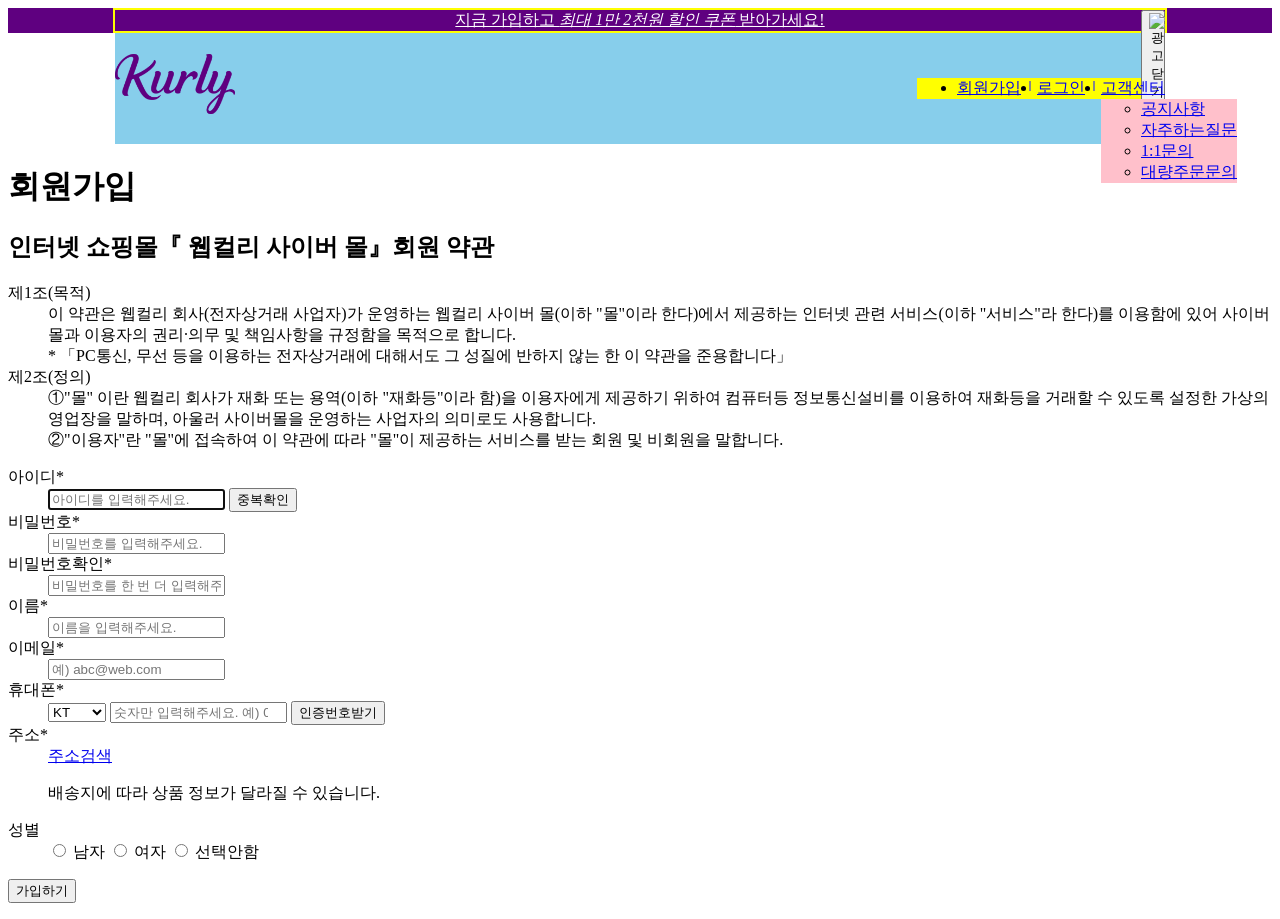
==== join.html @ bdb42628 "마켓컬리 index+join HTML까지" ====
<!DOCTYPE html>
<html lang="en">
<head>
    <meta charset="UTF-8">
    <meta name="viewport" content="width=device-width, initial-scale=1.0">
    <meta name="keywords" content="">
    <meta name="description" content="">
    <title>회원가입 | marketKurly</title>
    <link rel="shortcut icon" href="#" type="image/x-icon">
    <link rel="stylesheet" href="./styles/reset.css">
    <link rel="stylesheet" href="./styles/index.css">
    <link rel="stylesheet" href="./styles/join.css">
    <script src="./scripts/join.js"></script>
</head>
<body>
    <div id="wrap">
        <header> 
            <!-- 1행 광고 띠배너 -->
            <div class="top_bnr_bg">
                <div class="top_bnr"><!-- 글씨+x= 닫는 창까지가 너비가 가운데 있는 걸 알려줌 -->
                    <a href="#" class="ad_text">지금 가입하고 <em>최대 1만 2천원 할인 쿠폰</em> 받아가세요!</a>
                    <button type="button" id="ad_close_btn"><img src="#" alt="광고닫기"></button>
                </div>
            </div>
            <!-- 2행 로고+가입+로그인+고객센터 -->
            <div class="logo_user_menu">
                <h1><a href="./index.html"><img src="./image/logo.svg" alt="마켓컬리"></a></h1>
                <ul class="snb">
                    <li><a href="./join.html">회원가입</a></li>
                    <li><a href="#">로그인</a></li>
                    <li><a href="#">고객센터</a>
                        <ul class="lnb">
                            <li><a href="#">공지사항</a></li>
                            <li><a href="#">자주하는질문</a></li>
                            <li><a href="#">1:1문의</a></li>
                            <li><a href="#">대량주문문의</a></li>
                        </ul>
                    </li>
                </ul>
            </div>
        </header>
        <main>
            <h1>회원가입</h1>
            <form action="" method="post" id="join_frm">
                <div class="law">
                    <h2>인터넷 쇼핑몰『 웹컬리 사이버 몰』회원 약관</h2>
                    <dl>
                        <dt>제1조(목적)</dt><!-- 제목 -->
                        <dd>이 약관은 웹컬리 회사(전자상거래 사업자)가 운영하는 웹컬리 사이버 몰(이하 "몰"이라 한다)에서 제공하는 인터넷 관련 서비스(이하 "서비스"라 한다)를 이용함에 있어 사이버 몰과 이용자의 권리·의무 및 책임사항을 규정함을 목적으로 합니다.</dd>
                        <dd>* 「PC통신, 무선 등을 이용하는 전자상거래에 대해서도 그 성질에 반하지 않는 한 이 약관을 준용합니다」</dd>
                        <dt>제2조(정의)</dt><!-- 제목 -->
                        <dd>①"몰" 이란 웹컬리 회사가 재화 또는 용역(이하 "재화등"이라 함)을 이용자에게 제공하기 위하여 컴퓨터등 정보통신설비를 이용하여 재화등을 거래할 수 있도록 설정한 가상의 영업장을 말하며, 아울러 사이버몰을 운영하는 사업자의 의미로도 사용합니다.</dd>
                        <dd>②"이용자"란 "몰"에 접속하여 이 약관에 따라 "몰"이 제공하는 서비스를 받는 회원 및 비회원을 말합니다.</dd>
                    </dl>
                </div>
                <dl class="join_list">
                    <dt>아이디<span class="important">*</span></dt>
                    <dd>
                        <input type="id" placeholder="아이디를 입력해주세요." name="id_compart" id="id_compart" required autofocus>
                        <button type="button" id="check_btn">중복확인</button>
                    </dd>
                    <dt>비밀번호<span class="important">*</span></dt>
                    <dd>
                        <input type="password" placeholder="비밀번호를 입력해주세요." name="pw_compart" id="pw_compart" required>
                    </dd>
                    <dt>비밀번호확인<span class="important">*</span></dt>
                    <dd>
                        <input type="password" placeholder="비밀번호를 한 번 더 입력해주세요." name="pw_check_compart" id="pw_check_compart"  required>
                    </dd>
                    <dt>이름<span class="important">*</span></dt>
                    <dd>
                        <input type="text" placeholder="이름을 입력해주세요." name="name_compart" id="name_compart"  required>
                    </dd>
                    <dt>이메일<span class="important">*</span></dt>
                    <dd>
                        <input type="email" placeholder="예) abc@web.com" name="email_compart" id="email_compart"  required>
                    </dd>
                    <!-- --------------------------------------------휴대폰 -->
                    <dt>휴대폰<span class="important">*</span></dt>
                    <dd>
                        <select name="agency" id="agency">
                            <option value="kt">KT</option>
                            <option value="sk">SK</option>
                            <option value="lgu">LGU+</option>
                        </select>
                        <input type="number" placeholder="숫자만 입력해주세요. 예) 0101234568" name="number_compart" id="number_compart" required>
                        <button type="button" id="check_btn">인증번호받기</button>
                    </dd>
                    <!-- --------------------------------------------주소 -->
                    <dt>주소<span class="important">*</span></dt>
                    <dd>
                        <a href="#" class="address_btn">주소검색</a>
                        <p>배송지에 따라 상품 정보가 달라질 수 있습니다.</p>
                    </dd>
                    <!-- --------------------------------------------성별 -->
                    <dt>성별</dt>
                    <dd>
                        <input type="radio" name="gender" value="male" id="male">
                        <label for="male">남자</label>
                        <input type="radio" name="gender" value="female" id="female">
                        <label for="female">여자</label>
                        <input type="radio" name="gender" value="none" id="none">
                        <label for="none">선택안함</label>
                    </dd>
                    <!-- --------------------------------------------생년월일 -->
                </dl>
                <p><button type="button" join_btn>가입하기</button></p>
            </form>
        </main>
    </div>
</body>
</html>
---- styles/index.css ----
/* marketkurly_index.css */
/* #5f0080 */
#wrap {}
#wrap header {}
#wrap header .top_bnr_bg {
    background-color: #5f0080;
}
#wrap header .top_bnr_bg .top_bnr {
    text-align: center;
    width: 1050px;
    border: 2px solid yellow;
    margin: 0 auto;
    position:relative;
}
#wrap header .top_bnr_bg .top_bnr .ad_text {
    color: #fff;
}
#wrap header .top_bnr_bg .top_bnr .ad_text em {
    color: #fff;
}
#wrap header .top_bnr_bg .top_bnr #ad_close_btn {
    position : absolute; right: 0; top: 0;
    width: 24px;
}
#wrap header .top_bnr_bg .top_bnr #ad_close_btn img {width:100%;}
/* header 2행 로고~메뉴 */
#wrap header .logo_user_menu {
    background-color: skyblue;
    margin: 0 auto;
    width: 1050px;
    display: flex;
    flex-flow: row nowrap;
    justify-content: space-between;
    align-items: center;
}
#wrap header .logo_user_menu h1 {}
#wrap header .logo_user_menu h1 a {}
#wrap header .logo_user_menu h1 a img {}
#wrap header .logo_user_menu .snb {
    background-color: yellow;
    display: flex;
    gap: 16px;
}
#wrap header .logo_user_menu .snb > li {position:relative;}
#wrap header .logo_user_menu .snb > li::after {
    content: ''; display: block;
    background-color: #888; width: 2px; height: 10px;
    position: absolute; right: -10px; top: 3px;
}
#wrap header .logo_user_menu .snb > li:nth-child(3)::after {
    display: none;
}
#wrap header .logo_user_menu .snb > li > a {}
#wrap header .logo_user_menu .snb li .lnb {
    background-color: pink;
    position : absolute; left: 0;
    width: max-content;
}
#wrap header .logo_user_menu .snb li .lnd li {}
#wrap header .logo_user_menu .snb li .lnd li a {}
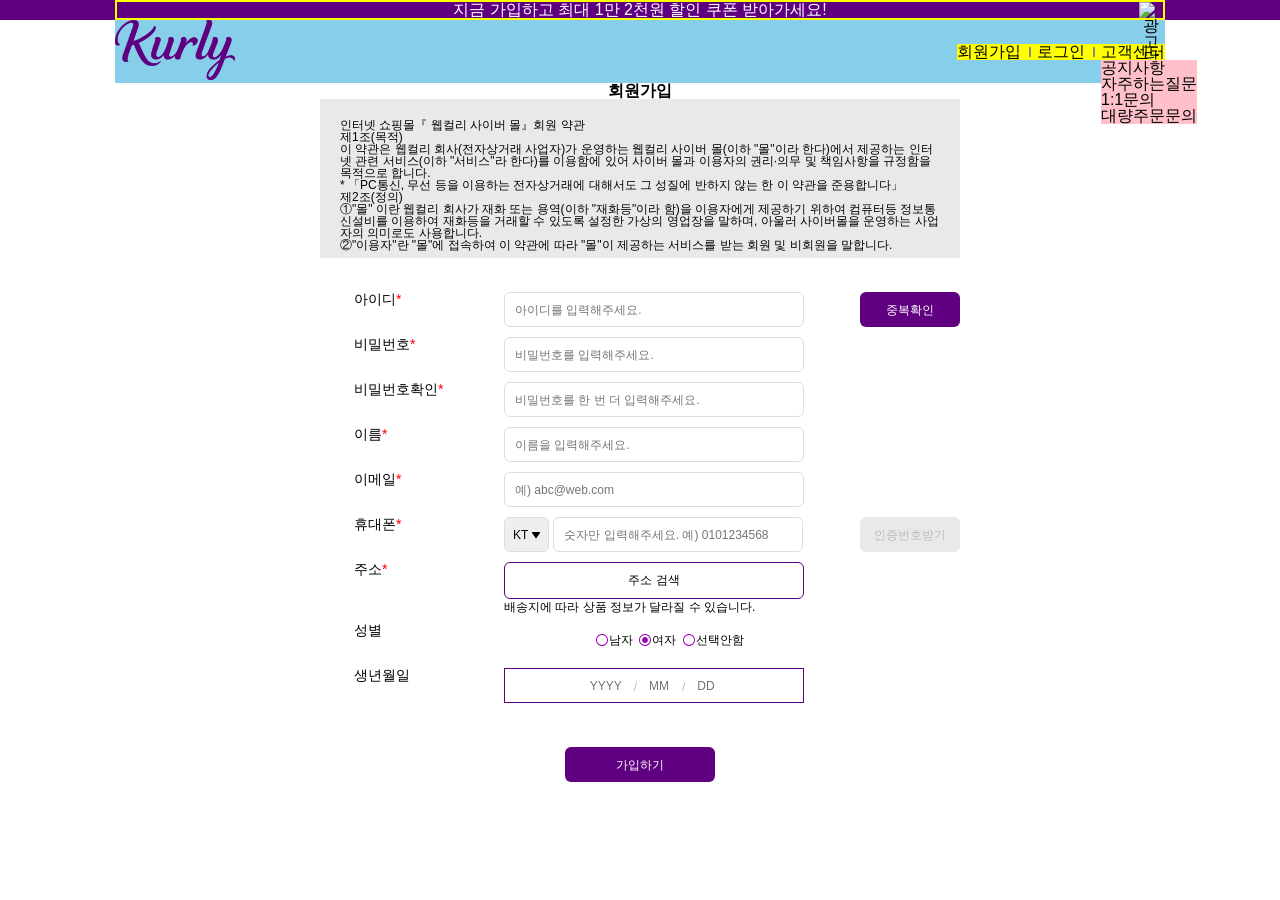
==== commit 69ab609b: "마켓컬리 회원가입 완성" ====
--- a/join.html
+++ b/join.html
@@ -8,6 +8,7 @@
     <title>회원가입 | marketKurly</title>
     <link rel="shortcut icon" href="#" type="image/x-icon">
     <link rel="stylesheet" href="./styles/reset.css">
+    <link rel="stylesheet" href="./styles/var.css">
     <link rel="stylesheet" href="./styles/index.css">
     <link rel="stylesheet" href="./styles/join.css">
     <script src="./scripts/join.js"></script>
@@ -56,24 +57,24 @@
                 <dl class="join_list">
                     <dt>아이디<span class="important">*</span></dt>
                     <dd>
-                        <input type="id" placeholder="아이디를 입력해주세요." name="id_compart" id="id_compart" required autofocus>
+                        <input type="id" placeholder="아이디를 입력해주세요." name="user_id" id="user_id" required autofocus>
                         <button type="button" id="check_btn">중복확인</button>
                     </dd>
                     <dt>비밀번호<span class="important">*</span></dt>
                     <dd>
-                        <input type="password" placeholder="비밀번호를 입력해주세요." name="pw_compart" id="pw_compart" required>
+                        <input type="password" placeholder="비밀번호를 입력해주세요." name="user_pw" id="user_pw" required>
                     </dd>
                     <dt>비밀번호확인<span class="important">*</span></dt>
                     <dd>
-                        <input type="password" placeholder="비밀번호를 한 번 더 입력해주세요." name="pw_check_compart" id="pw_check_compart"  required>
+                        <input type="password" placeholder="비밀번호를 한 번 더 입력해주세요." name="user_pw_chk" id="user_pw_chk"  required>
                     </dd>
                     <dt>이름<span class="important">*</span></dt>
                     <dd>
-                        <input type="text" placeholder="이름을 입력해주세요." name="name_compart" id="name_compart"  required>
+                        <input type="text" placeholder="이름을 입력해주세요." name="user_name" id="user_name"  required>
                     </dd>
                     <dt>이메일<span class="important">*</span></dt>
                     <dd>
-                        <input type="email" placeholder="예) abc@web.com" name="email_compart" id="email_compart"  required>
+                        <input type="email" placeholder="예) abc@web.com" name="user_email" id="user_email"  required>
                     </dd>
                     <!-- --------------------------------------------휴대폰 -->
                     <dt>휴대폰<span class="important">*</span></dt>
@@ -83,28 +84,37 @@
                             <option value="sk">SK</option>
                             <option value="lgu">LGU+</option>
                         </select>
-                        <input type="number" placeholder="숫자만 입력해주세요. 예) 0101234568" name="number_compart" id="number_compart" required>
-                        <button type="button" id="check_btn">인증번호받기</button>
+                        <input type="number" placeholder="숫자만 입력해주세요. 예) 0101234568" name="user_num" id="user_num" required>
+                        <button type="button" id="num_btn">인증번호받기</button>
                     </dd>
                     <!-- --------------------------------------------주소 -->
                     <dt>주소<span class="important">*</span></dt>
                     <dd>
-                        <a href="#" class="address_btn">주소검색</a>
+                        <a href="#" class="address_search">주소 검색</a>
                         <p>배송지에 따라 상품 정보가 달라질 수 있습니다.</p>
                     </dd>
                     <!-- --------------------------------------------성별 -->
                     <dt>성별</dt>
-                    <dd>
+                    <dd class="gender_g">
                         <input type="radio" name="gender" value="male" id="male">
                         <label for="male">남자</label>
-                        <input type="radio" name="gender" value="female" id="female">
+                        <input type="radio" name="gender" value="female" id="female" checked>
+                        <!-- 같은 그룹(선택양식의 name) 기준으로 checked는 주 고객(페르소나)에 맞춰서 기본성택상태 권장 -->
                         <label for="female">여자</label>
-                        <input type="radio" name="gender" value="none" id="none">
-                        <label for="none">선택안함</label>
+                        <input type="radio" name="gender" value="gender_none" id="gender_none">
+                        <label for="gender_none">선택안함</label>
                     </dd>
                     <!-- --------------------------------------------생년월일 -->
+                    <dt>생년월일</dt>
+                    <dd>
+                        <ul class="birthday">
+                            <li><input type="text" name="user_year" id="user_year" placeholder="YYYY"></li>
+                            <li><input type="text" name="user_month" id="user_month" placeholder="MM"></li>
+                            <li><input type="text" name="user_day" id="user_day" placeholder="DD"></li>
+                        </ul>
+                    </dd>
                 </dl>
-                <p><button type="button" join_btn>가입하기</button></p>
+                <p><button type="button" id="join_btn">가입하기</button></p>
             </form>
         </main>
     </div>
--- a/styles/var.css
+++ b/styles/var.css
@@ -0,0 +1,42 @@
+/* 스타일가이드(변수) */
+/* 
+    변수생성 문법
+    :root { --변수명-목적:반복값; }
+
+    변수사용(호출) 문법
+    선택자 {디자인속성:var(--호출변수명-목적);}
+*/
+/* 변수목적파일(var.css)에서는 변수생성만 작성하기 */
+:root {
+    --font-size-xs: 0.75rem;     /* 12px */
+    --font-size-sm: 0.875rem;    /* 14px */
+
+    --font-weight-semibold: 600;
+
+    --line-heught-md:1.5; /* /150% */
+
+    --color-btn:#e9e9e9;
+    --color-primary:#5f0080; /* 브랜드색상 */
+    --color-warning:#ff0000; /* 경고, 중요 */
+    --color-placeholder:#bbb; /* 안내문 */
+    --bg-disable:#e9e9e9; /* 약관배경, 비활성화 */
+    --bg-basic:#fff; /* 배경 */
+    --border-color :#ddd; /* 테두리 */
+
+    --width-container-sm:640px;
+    --width-container-md:1050px;
+    --width-title:150px; /* 가입정보 좌측 제목 */
+    --width-input:300px; /* 가입입력, 선택 영역 */
+    --width-button:100px; /* 버튼 가로x세로 */
+    --height-button:35px;
+
+    --radius-xs:6px;
+
+    --spacing-xs:8px;
+    --spacing-sm:10px;
+    --spacing-md:20px;
+    --spacing-lg:34px;
+
+    --padding-input:10px; /* input용 */
+    --padding-md:20px; /* input용 */
+}
--- a/styles/join.css
+++ b/styles/join.css
@@ -0,0 +1,163 @@
+/* join.css */
+#wrap main {
+    width: var(--width-container-sm);
+    margin: 0 auto;
+    position: relative;
+}
+#wrap main h1 {text-align: center; font-weight: var(--font-weight-semibold);}
+#wrap main #join_frm {}
+/* ---------------------------회원가입약관 */
+#wrap main #join_frm .law {
+    background-color: var(--bg-disable);
+    padding: var(--padding-md);
+    height: 159px; overflow: auto;
+}
+#wrap main #join_frm .law * {
+    font-size: var(--font-size-xs);
+    line-height: var(--line-height-md);
+}
+#wrap main #join_frm .law h2 {}
+#wrap main #join_frm .law dl {}
+#wrap main #join_frm .law dl dt {}
+#wrap main #join_frm .law dl dt dd {}
+/* ---------------------------회원가입정보 */
+#wrap main #join_frm .join_list {
+    /* background-color: pink; */
+    display: flex;
+    flex-flow: row wrap;
+    margin: var(--spacing-lg);
+}
+#wrap main #join_frm .join_list dt {
+    width: var(--width-title);
+    font-size: var(--font-size-sm);
+
+}
+#wrap main #join_frm .join_list dt .important {
+    color: var(--color-warning);
+    width: var(--width-title);
+} /* 필수표시 */
+#wrap main #join_frm .join_list dd {
+    margin-bottom: var(--spacing-sm);
+    /* width: 490px; */
+    /* css 값 계산 시 calc() 함수를 활용해서 계산가능 */
+    /* calc() 함수 작성 시 주의 할 점 : 산술연산자 좌/우 한칸 공백필요 */
+    width: calc(100% - 150px);
+    /* 부모(100%) 너비에서 형제 150px을 뺀 나머지값을 dd에 적용 */
+}
+/* ---------------------------아이디~번호까지 공통 디자인 */
+#wrap main #join_frm .join_list dd> input[placeholder] {
+    background-color: var(--bg-basic);
+    width: var(--width-input);
+    height: var(--height-button);
+    border-radius: var(--radius-xs);
+    padding-left: var(--padding-input);
+    font-size: var(--font-size-xs);
+    color: var(--color-placeholder);
+    border: 1px solid var(--border-color);
+}
+#wrap main #join_frm .join_list> dd:nth-child(6) {}
+/* ---------------------------아이디~비밀번호확인 */
+#wrap main #join_frm .join_list dd #user_id {}
+#wrap main #join_frm .join_list dd #check_btn {
+    background-color: var(--color-primary);
+    width: var(--width-button);
+    height: var(--height-button);
+    color: var(--bg-basic);
+    border-radius: var(--radius-xs);
+    font-size: var(--font-size-xs);
+    position: absolute; right: 0;
+}
+#wrap main #join_frm .join_list dd #user_pw {}
+#wrap main #join_frm .join_list dd #user_pw_chk {}
+/* ---------------------------이름~이메일 */
+#wrap main #join_frm .join_list dd #user_name {}
+#wrap main #join_frm .join_list dd #user_email {}
+/* ---------------------------휴대폰 */
+#wrap main #join_frm .join_list dd #agency {
+    background-image: url(../image/arrow_d.svg);
+    background-repeat: no-repeat;
+    width: 45px; height: var(--height-button);
+    border-radius: var(--radius-xs);
+    font-size: var(--font-size-xs);
+    border: 1px solid var(--border-color);
+    padding-left: var(--spacing-xs);
+    background-position: 80% center;
+    font-size: var(--font-size-xs);
+}
+#wrap main #join_frm .join_list dd #user_num {
+    width: 250px;
+}
+#wrap main #join_frm .join_list dd #num_btn {
+    background-color: var(--color-btn);
+    width: var(--width-button);
+    height: var(--height-button);
+    color: var(--color-placeholder);
+    border-radius: var(--radius-xs);
+    font-size: var(--font-size-xs);
+    position: absolute; right: 0;
+}
+/* ---------------------------주소 */
+#wrap main #join_frm .join_list dd .address_search {
+    display: block;
+    background-color: var(--bg-basic);
+    border-radius: var(--radius-xs);
+    width: var(--width-input);
+    line-height: var(--height-button);
+    text-align: center;
+    font-size: var(--font-size-xs);
+    border: 1px solid var(--color-primary);
+}
+#wrap main #join_frm .join_list dd p {
+    margin-top: 2px;
+    font-size: var(--font-size-xs);
+}
+/* ---------------------------성별 */
+#wrap main #join_frm .join_list dd input[name=gender] {
+    display: none;
+}
+#wrap main #join_frm .join_list dd input[name=gender]:checked + label { /* 선택된 상태 */
+    background-image: url(../image/chk_on.svg);
+    background-repeat: no-repeat;
+}
+#wrap main #join_frm .join_list dd input[name=gender]+label { /* 선택되지 않은 기본 상태 */
+    background-image: url(../image/chk_off.svg);
+    background-repeat: no-repeat;
+    padding-left: 15px;
+    background-position: left center;
+    font-size: var(--font-size-xs);
+}
+#wrap main #join_frm .join_list dd input[name=gender]+label:nth-child(2) {
+    margin-left: 90px; line-height: var(--height-button);
+}
+/* ---------------------------생년월일 */
+#wrap main #join_frm .join_list dd .birthday {
+    width: var(--width-input); height: var(--height-button);
+    border: 1px solid var(--color-primary);
+    display: flex; align-items: center; justify-content: center;
+}
+#wrap main #join_frm .join_list dd .birthday li {
+    display: flex;
+}
+#wrap main #join_frm .join_list dd .birthday li input {}
+#wrap main #join_frm .join_list dd .birthday li::after {
+    content: '/';
+    margin: 0 12px; color: var(--color-placeholder); font-size: var(--font-size-xs); padding-top: 2px;
+}
+#wrap main #join_frm .join_list dd .birthday li:nth-child(3)::after {display: none;}
+#wrap main #join_frm .join_list dd .birthday li input[name*=user] {font-size: var(--font-size-xs);}
+#wrap main #join_frm .join_list dd .birthday li input[name*=y] {width: 32px;}
+#wrap main #join_frm .join_list dd .birthday li input[name*=m] {width: 21px;}
+#wrap main #join_frm .join_list dd .birthday li input[name*=d] {width: 21px;}
+/* ---------------------------가입버튼 */
+#wrap main #join_frm .join_list + p {
+    text-align: center;
+}
+#wrap main #join_frm .join_list + p #join_btn{
+    background-color: var(--color-primary);
+    width: var(--width-button);
+    height: var(--height-button);
+    width: var(--width-title);
+    color: var(--bg-basic);
+    border-radius: var(--radius-xs);
+    font-size: var(--font-size-xs);
+}
